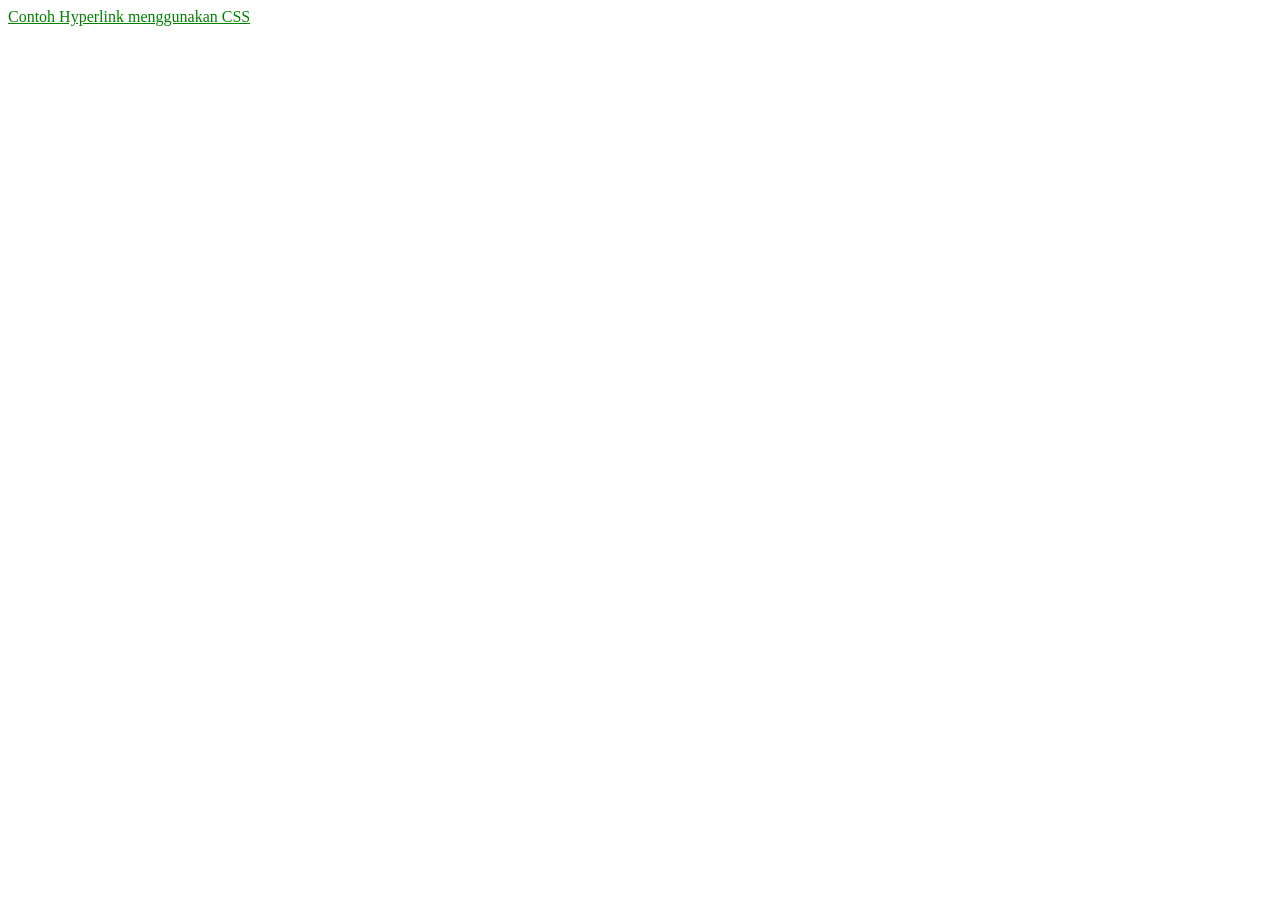
==== CSS_Dasar/propertiselector.html @ 675c7152 "CSS TUGAS DASAR CSS BU ANA" ====
<html>
<head>
    <title>Pengaturan pada link</title>
    <style type="text/css">
        A:link {color : green;}
        A:hover { color : pink;}
    </style>
</head>
<body>
    <a href="https://smkn3kendal.sch.id/" target="_self">Contoh Hyperlink menggunakan CSS</a>
</body>
</html>
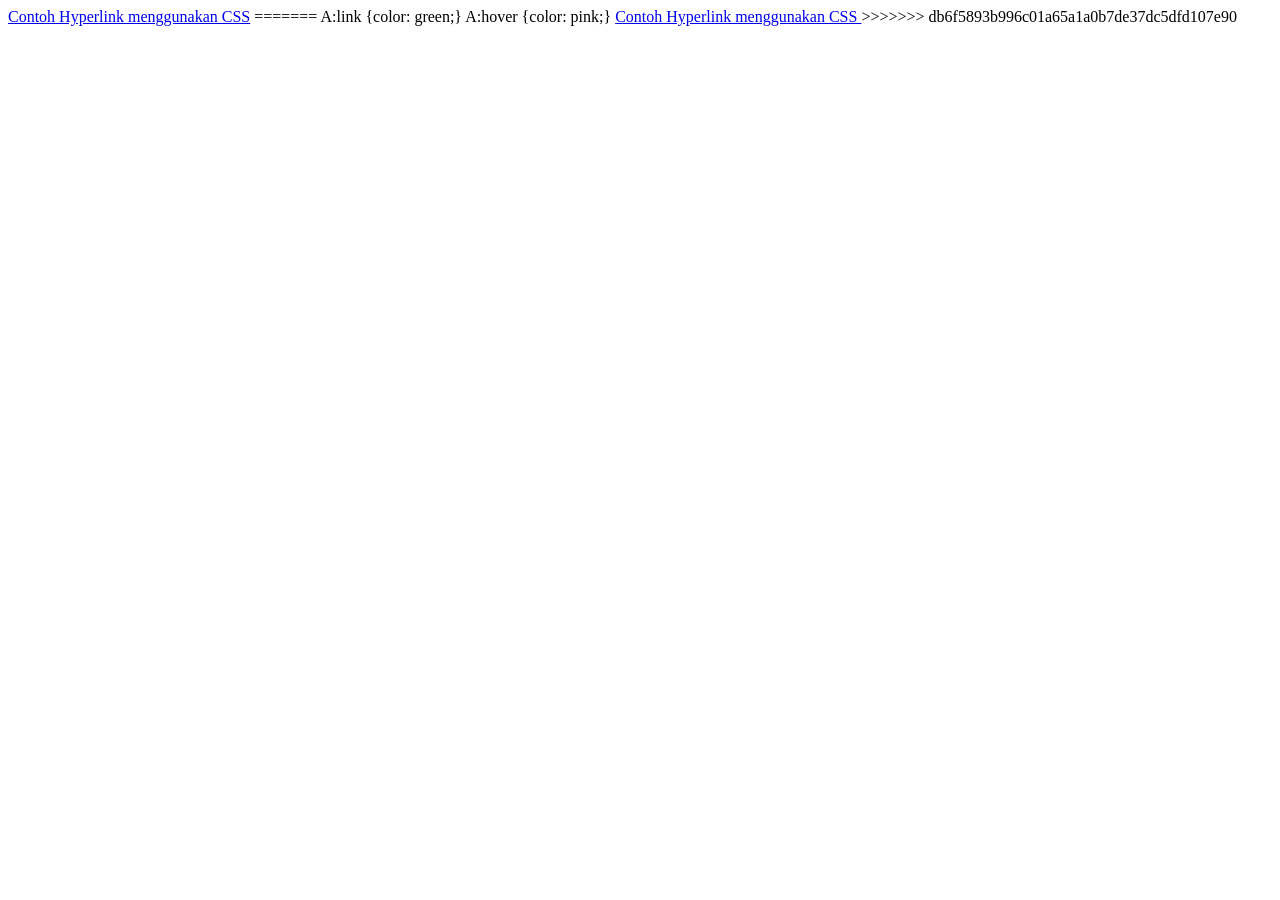
==== commit 8fc353fe: "laundry web laundry" ====
--- a/CSS_Dasar/propertiselector.html
+++ b/CSS_Dasar/propertiselector.html
@@ -2,11 +2,23 @@
 <head>
     <title>Pengaturan pada link</title>
     <style type="text/css">
+<<<<<<< HEAD
         A:link {color : green;}
         A:hover { color : pink;}
     </style>
 </head>
 <body>
     <a href="https://smkn3kendal.sch.id/" target="_self">Contoh Hyperlink menggunakan CSS</a>
+=======
+        A:link {color: green;}
+        A:hover {color: pink;}
+    </style>
+</head>
+
+<body>
+    <a href="https://smkn3kendal.sch.id/" target="_self">
+        Contoh Hyperlink menggunakan CSS
+    </a>
+>>>>>>> db6f5893b996c01a65a1a0b7de37dc5dfd107e90
 </body>
 </html>
